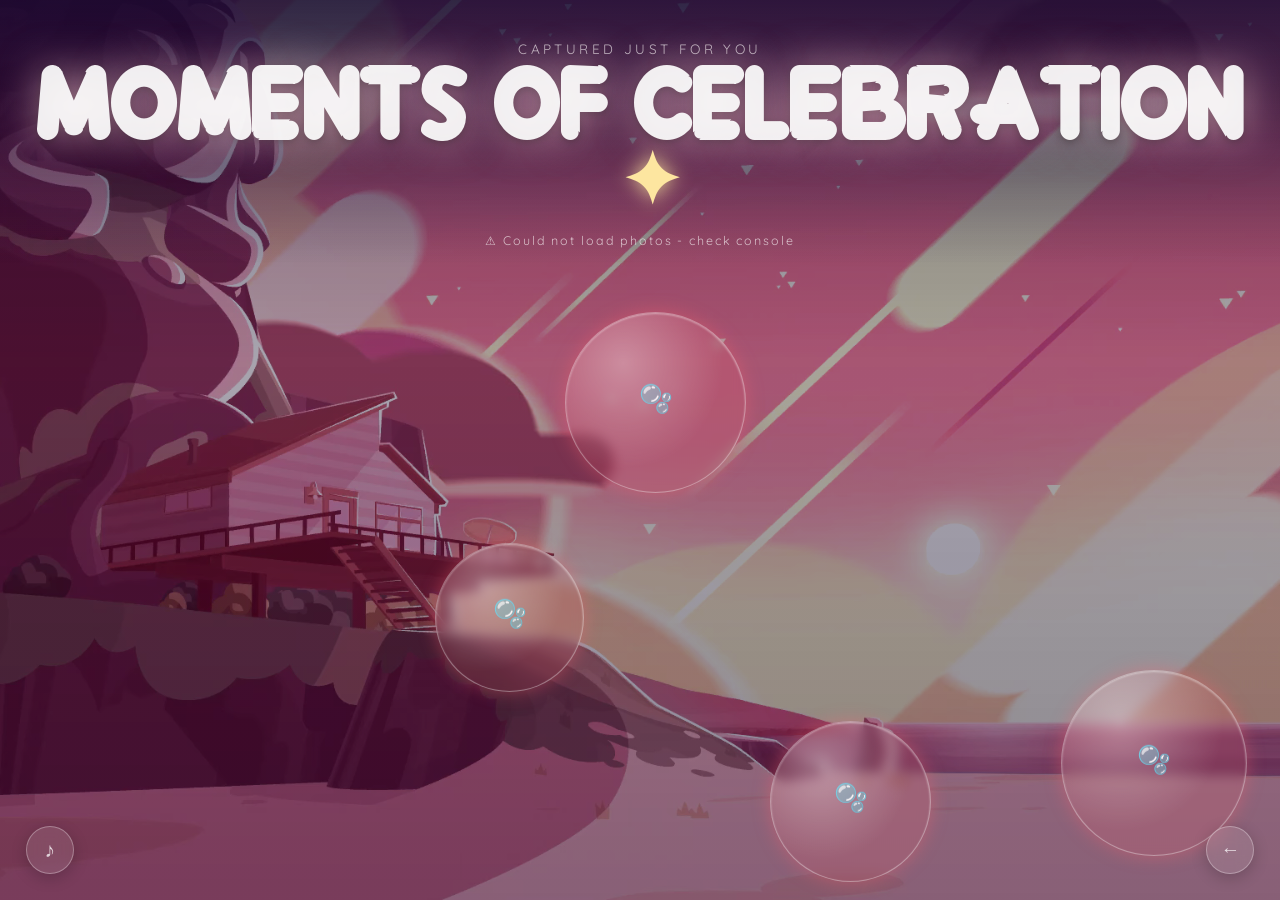
==== drive.html @ 28902dc9 "Updated messages" ====
<!DOCTYPE html>
<html lang="en">
<head>
  <meta charset="UTF-8" />
  <meta name="viewport" content="width=device-width, initial-scale=1.0" />
  <title>Galleryy</title>
  <link rel="stylesheet" href="style.css" />
  <link rel="preconnect" href="https://fonts.googleapis.com" />
  <link rel="preconnect" href="https://fonts.gstatic.com" crossorigin />
  <link href="https://fonts.googleapis.com/css2?family=Quicksand:wght@300;400;500;600&display=swap" rel="stylesheet" />
</head>
<body>

  <!-- =========================================
       VIDEO BACKGROUND (same looping clip)
  ========================================= -->
  <div class="video-bg-wrapper">
    <video id="bg-video" autoplay muted loop playsinline>
      <source src="assets/background/bg-loop.webm" type="video/webm" />
      <source src="assets/background/bg-loop.mp4"  type="video/mp4"  />
    </video>
    <div class="video-overlay"></div>
  </div>

  <!-- =========================================
       AMBIENT STAR PARTICLES
  ========================================= -->
  <div class="stars-layer" aria-hidden="true"></div>

  <!-- =========================================
       HEADER
  ========================================= -->
  <header class="site-header">
    <p class="site-subtitle">captured just for you</p>
    <h1 class="site-title">Moments of Celebration<span class="title-gem">✦</span></h1>
    <p class="site-hint">pop a bubble to see the photo</p>
  </header>

  <!-- =========================================
       BUBBLE SCENE — drive-script.js populates
  ========================================= -->
  <div id="bubble-scene" aria-label="Floating photo bubbles"></div>

  <!-- =========================================
       PHOTO MODAL
  ========================================= -->
  <div id="modal-backdrop" class="modal-backdrop" aria-modal="true" role="dialog" hidden>
    <div id="modal-card" class="modal-card modal-card--gallery">
      <button id="modal-close" class="modal-close" aria-label="Close photo">✕</button>

      <!-- Full-resolution photo -->
      <div class="modal-photo-wrap">
        <img id="modal-photo" class="modal-photo" src="" alt="" />
        <!-- Subtle shimmer shown while image loads -->
        <div class="modal-photo-shimmer" id="modal-shimmer"></div>
      </div>

      <!-- Caption -->
      <p id="modal-caption" class="modal-caption"></p>

      <div class="modal-footer-gem">✦</div>
    </div>
  </div>

  <!-- =========================================
       AUDIO
  ========================================= -->
  <audio id="bg-music" loop preload="auto">
    <source src="assets/music/theme.mp3" type="audio/mpeg" />
  </audio>

  <button id="music-toggle" class="music-toggle" aria-label="Toggle music" title="Toggle music">
    <span class="music-icon music-icon--on">♪</span>
    <span class="music-icon music-icon--off" hidden>♩</span>
  </button>

  <!-- =========================================
       BACK BUTTON — returns to index.html
  ========================================= -->
  <button id="back-btn" class="back-btn" aria-label="Go back home" title="Back to messages">
    ←
  </button>

  <script src="drive_script.js"></script>
</body>
</html>
---- style.css ----
/* -- Custom Font: Crewniverse ------------------------------- */
@font-face {
  font-family: 'Crewniverse';
  src: url('assets/fonts/crewniverse_font.otf') format('opentype'),
       url('assets/fonts/crewniverse_font.ttf') format('truetype');
  font-weight: normal;
  font-style:  normal;
  font-display: swap; /* show fallback text instantly while font loads */
}

/* -- CSS Custom Properties ---------------------------------- */
:root {
  /* Palette - soft SU pastels */
  --clr-rose:       #f9c6d0;
  --clr-peach:      #f5d0b8;
  --clr-gold:       #fde6a0;
  --clr-mint:       #d4f5e2;
  --clr-sky:        #b8e8f5;
  --clr-periwinkle: #c5cef5;
  --clr-lavender:   #e8d5f5;
  --clr-blue:       #c9d6f5;

  /* UI colours */
  --clr-text-light: rgba(255, 255, 255, 0.92);
  --clr-text-soft:  rgba(255, 255, 255, 0.65);
  --clr-glass-bg:   rgba(255, 255, 255, 0.12);
  --clr-glass-border: rgba(255, 255, 255, 0.30);
  --clr-modal-bg:   rgba(255, 255, 255, 0.18);
  --clr-overlay:    rgba(20, 10, 40, 0.45);

  /* Typography */
  --font-display: 'Crewniverse', 'Playfair Display', Georgia, serif;
  --font-body:    'Quicksand', 'Segoe UI', sans-serif;

  /* Motion */
  --ease-soft:  cubic-bezier(0.34, 1.56, 0.64, 1);
  --ease-out:   cubic-bezier(0.16, 1, 0.3, 1);
  --ease-modal: cubic-bezier(0.22, 1, 0.36, 1);
}

/* -- Reset & Base ------------------------------------------- */
*, *::before, *::after {
  box-sizing: border-box;
  margin: 0;
  padding: 0;
}

html, body {
  width: 100%;
  height: 100%;
  overflow: hidden; /* viewport locked; bubbles drift freely */
  background: #1a0a2e; /* deep purple fallback when video absent */
  font-family: var(--font-body);
  color: var(--clr-text-light);
  -webkit-font-smoothing: antialiased;
}

/* -- Video Background --------------------------------------- */
.video-bg-wrapper {
  position: fixed;
  inset: 0;
  z-index: 0;
  overflow: hidden;
}

#bg-video {
  width: 100%;
  height: 100%;
  object-fit: cover;
  object-position: center;
  /* Subtle slowdown - purely visual; actual speed controlled by video file */
  filter: saturate(1.1) brightness(0.85);
}

.video-overlay {
  position: absolute;
  inset: 0;
  /* Gradient overlay: dark at bottom for header legibility, lighter top */
  background: linear-gradient(
    180deg,
    rgba(20, 8, 48, 0.50) 0%,
    rgba(20, 8, 48, 0.25) 40%,
    rgba(20, 8, 48, 0.40) 100%
  );
}

/* -- Ambient Stars Layer ------------------------------------ */
.stars-layer {
  position: fixed;
  inset: 0;
  z-index: 1;
  pointer-events: none;
  overflow: hidden;
}

/* Individual star dots - injected by JS */
.star {
  position: absolute;
  border-radius: 50%;
  background: white;
  opacity: 0;
  animation: starTwinkle var(--dur, 3s) var(--delay, 0s) infinite ease-in-out;
}

@keyframes starTwinkle {
  0%, 100% { opacity: 0; transform: scale(0.6); }
  50%       { opacity: var(--brightness, 0.7); transform: scale(1); }
}

/* -- Site Header -------------------------------------------- */
.site-header {
  position: fixed;
  top: 0;
  left: 0;
  right: 0;
  z-index: 10;
  display: flex;
  flex-direction: column;
  align-items: center;
  padding: 2.5rem 1rem 1rem;
  text-align: center;
  /* Fade into video below */
  background: linear-gradient(180deg, rgba(20, 8, 48, 0.70) 0%, transparent 100%);
  pointer-events: none; /* clicks pass through to bubbles */
}

.site-subtitle {
  font-family: var(--font-body);
  font-size: clamp(0.7rem, 2vw, 0.85rem);
  font-weight: 400;
  letter-spacing: 0.25em;
  text-transform: uppercase;
  color: var(--clr-text-soft);
  margin-bottom: 0.5rem;
  animation: fadeSlideDown 1.4s var(--ease-out) both;
}

.site-title {
  font-family: var(--font-display);
  font-size: clamp(2rem, 7vw, 4.5rem);
  font-weight: 600;
  color: var(--clr-text-light);
  line-height: 1.1;
  text-shadow: 0 0 40px rgba(249, 198, 208, 0.6), 0 2px 8px rgba(0,0,0,0.4);
  animation: fadeSlideDown 1.4s 0.15s var(--ease-out) both;
}

.title-gem {
  display: inline-block;
  color: var(--clr-gold);
  font-style: normal;
  margin-left: 0.3em;
  animation: gemPulse 3s 1.5s infinite ease-in-out;
  text-shadow: 0 0 20px rgba(253, 230, 160, 0.9);
}

@keyframes gemPulse {
  0%, 100% { opacity: 1;   transform: scale(1)    rotate(0deg); }
  50%       { opacity: 0.7; transform: scale(1.15) rotate(15deg); }
}

.site-hint {
  font-size: clamp(0.65rem, 1.8vw, 0.78rem);
  font-weight: 400;
  letter-spacing: 0.15em;
  color: var(--clr-text-soft);
  margin-top: 0.6rem;
  animation: fadeSlideDown 1.4s 0.3s var(--ease-out) both;
}

@keyframes fadeSlideDown {
  from { opacity: 0; transform: translateY(-16px); }
  to   { opacity: 1; transform: translateY(0); }
}

/* -- Bubble Scene Container --------------------------------- */
#bubble-scene {
  position: fixed;
  inset: 0;
  z-index: 5;
  /* Overflow hidden prevents scrollbars from brief off-screen bubble positions */
  overflow: hidden;
  pointer-events: none; /* container is pass-through; bubbles set pointer-events themselves */
}

/* -- Bubbles ------------------------------------------------ */
.bubble {
  position: absolute;
  border-radius: 50%;
  cursor: pointer;
  pointer-events: all;
  display: flex;
  flex-direction: column;
  align-items: center;
  justify-content: center;
  text-align: center;
  padding: 1.4em;
  user-select: none;
  /* Glass effect */
  background: var(--bubble-color, rgba(255,255,255,0.12));
  border: 1.5px solid rgba(255, 255, 255, 0.35);
  box-shadow:
    0 0 18px var(--bubble-glow, rgba(255,255,255,0.15)),
    inset 0 1px 2px rgba(255,255,255,0.4);
  backdrop-filter: blur(6px);
  -webkit-backdrop-filter: blur(6px);
  /* Soft specular highlight */
  background-image: radial-gradient(
    ellipse at 35% 30%,
    rgba(255,255,255,0.30) 0%,
    transparent 60%
  );
  /* Position driven by JS rAF physics loop */
  transition:
    transform 0.3s var(--ease-soft),
    box-shadow 0.3s ease,
    opacity 0.4s ease;
  will-change: transform, left, top;
  /* Entrance fade-in */
  opacity: 0;
}

/* Entrance animation applied via JS class toggle */
.bubble.visible {
  opacity: 1;
}

/* Hover state */
.bubble:hover {
  transform: scale(1.08) !important;
  box-shadow:
    0 0 32px var(--bubble-glow, rgba(255,255,255,0.3)),
    0 0 60px var(--bubble-glow, rgba(255,255,255,0.12)),
    inset 0 1px 2px rgba(255,255,255,0.5);
  z-index: 6;
}

/* Bubble preview text */
.bubble-preview {
  font-family: var(--font-body);
  font-size: clamp(0.6rem, 1.5vw, 0.78rem);
  font-weight: 600;
  color: rgba(255,255,255,0.88);
  line-height: 1.3;
  text-shadow: 0 1px 4px rgba(0,0,0,0.3);
  pointer-events: none;
}

.bubble-icon {
  font-size: clamp(1.2rem, 3vw, 1.7rem);
  margin-bottom: 0.3em;
  pointer-events: none;
  /* Gentle bob inside bubble */
  animation: iconBob 2.5s ease-in-out infinite;
}

@keyframes iconBob {
  0%, 100% { transform: translateY(0); }
  50%       { transform: translateY(-3px); }
}

/* -- Bubble Pop Animation ----------------------------------- */
@keyframes bubblePop {
  0%   { transform: scale(1);    opacity: 1; }
  40%  { transform: scale(1.25); opacity: 0.8; }
  70%  { transform: scale(1.35); opacity: 0.4; filter: blur(2px); }
  100% { transform: scale(1.5);  opacity: 0; filter: blur(6px); }
}

.bubble.popping {
  animation: bubblePop 0.45s var(--ease-out) forwards !important;
  pointer-events: none;
}

/* -- Pop Ripple --------------------------------------------- */
.bubble-ripple {
  position: absolute;
  border-radius: 50%;
  border: 2px solid rgba(255,255,255,0.5);
  animation: rippleOut 0.6s ease-out forwards;
  pointer-events: none;
}

@keyframes rippleOut {
  from { transform: scale(0.8); opacity: 0.8; }
  to   { transform: scale(2.5); opacity: 0; }
}

/* -- Modal Backdrop ----------------------------------------- */
.modal-backdrop {
  position: fixed;
  inset: 0;
  z-index: 100;
  display: flex;
  align-items: center;
  justify-content: center;
  padding: 1.5rem;
  /* Blurred, tinted background */
  background: rgba(15, 5, 35, 0.65);
  backdrop-filter: blur(14px);
  -webkit-backdrop-filter: blur(14px);
  opacity: 0;
  transition: opacity 0.4s var(--ease-out);
}

.modal-backdrop:not([hidden]) {
  opacity: 1;
}

/* hidden attribute overrides */
.modal-backdrop[hidden] {
  display: none !important;
}

/* -- Message Modal Card --------------------------------------------- */
.modal-card {
  position: relative;
  max-width: 560px;
  width: 100%;
  max-height: 85vh;
  overflow-y: auto;
  border-radius: 28px;
  padding: 3rem 2.8rem 2.5rem;
  text-align: center;
  /* Glassmorphism */
  background: linear-gradient(
    145deg,
    rgba(255,255,255,0.22) 0%,
    rgba(255,255,255,0.10) 100%
  );
  border: 1.5px solid rgba(255,255,255,0.32);
  box-shadow:
    0 24px 80px rgba(0,0,0,0.35),
    0 0 0 1px rgba(255,255,255,0.08),
    inset 0 1px 0 rgba(255,255,255,0.40);
  backdrop-filter: blur(20px);
  -webkit-backdrop-filter: blur(20px);
  /* Entrance */
  transform: scale(0.85) translateY(24px);
  transition: transform 0.5s var(--ease-modal);
  /* Scrollbar styling */
  scrollbar-width: thin;
  scrollbar-color: rgba(255,255,255,0.25) transparent;
}

.modal-backdrop:not([hidden]) .modal-card {
  transform: scale(1) translateY(0);
}

.modal-card::-webkit-scrollbar { width: 4px; }
.modal-card::-webkit-scrollbar-track { background: transparent; }
.modal-card::-webkit-scrollbar-thumb { background: rgba(255,255,255,0.25); border-radius: 2px; }

/* Close button */
.modal-close {
  position: absolute;
  top: 1.2rem;
  right: 1.4rem;
  width: 36px;
  height: 36px;
  border-radius: 50%;
  border: 1.5px solid rgba(255,255,255,0.3);
  background: rgba(255,255,255,0.10);
  color: rgba(255,255,255,0.75);
  font-size: 0.85rem;
  cursor: pointer;
  display: flex;
  align-items: center;
  justify-content: center;
  transition: background 0.2s, transform 0.2s;
  backdrop-filter: blur(6px);
}

.modal-close:hover {
  background: rgba(255,255,255,0.20);
  transform: scale(1.1) rotate(90deg);
  color: white;
}

/* Gem decoration row */
.modal-gem-row {
  margin-bottom: 1.2rem;
}

.modal-gem-icon {
  font-size: 1.4rem;
  color: var(--modal-accent, var(--clr-gold));
  text-shadow: 0 0 20px currentColor;
  animation: gemPulse 3s infinite ease-in-out;
  display: inline-block;
}

.modal-from {
  font-family: var(--font-body);
  font-size: 0.72rem;
  font-weight: 500;
  letter-spacing: 0.22em;
  text-transform: uppercase;
  color: rgba(255,255,255,0.55);
  margin-bottom: 0.7rem;
}

.modal-preview {
  font-family: var(--font-display);
  font-size: clamp(1.3rem, 4vw, 1.9rem);
  font-weight: 600;
  color: var(--clr-text-light);
  line-height: 1.25;
  margin-bottom: 1.4rem;
}

.modal-divider {
  width: 60px;
  height: 1.5px;
  margin: 0 auto 1.8rem;
  background: linear-gradient(90deg,
    transparent,
    var(--modal-accent, rgba(255,220,180,0.6)),
    transparent
  );
}

.modal-body {
  font-family: var(--font-body);
  font-size: clamp(0.92rem, 2.2vw, 1.05rem);
  font-weight: 400;
  line-height: 1.85;
  color: rgba(255,255,255,0.88);
  text-align: center;
}

.modal-footer-gem {
  margin-top: 2rem;
  font-size: 0.9rem;
  color: var(--modal-accent, rgba(255,220,180,0.5));
  text-shadow: 0 0 12px currentColor;
}

/* -- Music Toggle Button ------------------------------------ */
.music-toggle {
  position: fixed;
  bottom: 1.6rem;
  left: 1.6rem;
  z-index: 20;
  width: 48px;
  height: 48px;
  border-radius: 50%;
  border: 1.5px solid rgba(255,255,255,0.3);
  background: rgba(255,255,255,0.10);
  color: rgba(255,255,255,0.75);
  font-size: 1.3rem;
  cursor: pointer;
  display: flex;
  align-items: center;
  justify-content: center;
  backdrop-filter: blur(8px);
  -webkit-backdrop-filter: blur(8px);
  transition: background 0.2s, transform 0.2s, box-shadow 0.2s;
  box-shadow: 0 4px 16px rgba(0,0,0,0.2);
}

.music-toggle:hover {
  background: rgba(255,255,255,0.20);
  transform: scale(1.08);
  box-shadow: 0 0 20px rgba(253, 230, 160, 0.3);
}

.music-toggle.playing {
  animation: musicPulse 1.8s ease-in-out infinite;
}

@keyframes musicPulse {
  0%, 100% { box-shadow: 0 4px 16px rgba(0,0,0,0.2), 0 0 0 0 rgba(253,230,160,0.4); }
  50%       { box-shadow: 0 4px 16px rgba(0,0,0,0.2), 0 0 0 8px rgba(253,230,160,0); }
}

/* -- Van Button (future page hook) ------------------------- */
.van-btn {
  position: fixed;
  bottom: 1.6rem;
  right: 1.6rem;
  z-index: 20;
  width: 72px;
  height: 56px;
  border: none;
  background: none;
  cursor: pointer;
  padding: 0;
  filter: drop-shadow(0 4px 12px rgba(0,0,0,0.3));
  transition: transform 0.3s var(--ease-soft), filter 0.3s;
}

.van-btn img {
  width: 100%;
  height: 100%;
  object-fit: contain;
}

.van-btn:hover {
  transform: translateX(4px) scale(1.05);
  filter: drop-shadow(0 6px 18px rgba(0,0,0,0.4));
}


/* -- Responsiveness stuff --------------------------------------------- */
@media (max-width: 600px) {
  .modal-card {
    padding: 2.4rem 1.8rem 2rem;
    border-radius: 20px;
  }

  .site-header {
    padding-top: 2rem;
  }
}

@media (prefers-reduced-motion: reduce) {
  .bubble,
  .bubble-icon,
  .site-title,
  .site-subtitle,
  .title-gem,
  .music-toggle {
    animation: none !important;
    transition: none !important;
  }

  .bubble { opacity: 1; }
}
/* ============================================================
   GALLERY PAGE - drive.html specific styles
   ============================================================ */

/* == Image Bubble ============================================
   Overrides the default text-bubble padding/layout so the
   photo fills the full circle, with the glass highlight on top.
   =========================================================== */
.bubble--image {
  padding: 0;
  overflow: hidden;
  /* Remove the default specular gradient - we add it via ::after
     so it layers on top of the photo */
  background-image: none;
}

/* Circular photo thumbnail */
.bubble--image .bubble-thumb {
  position: absolute;
  inset: 0;
  width: 100%;
  height: 100%;
  object-fit: cover;
  border-radius: 50%;
  pointer-events: none;
  /* Slight transparency lets the rose glass tint bleed through edges */
  opacity: 0.88;
  transition: opacity 0.3s ease;
}

/* Specular highlight re-added on top of the image */
.bubble--image::after {
  content: '';
  position: absolute;
  inset: 0;
  border-radius: 50%;
  background: radial-gradient(
    ellipse at 32% 28%,
    rgba(255, 255, 255, 0.32) 0%,
    transparent 58%
  );
  pointer-events: none;
  z-index: 1;
}

.bubble--image:hover .bubble-thumb {
  opacity: 1;
}

/* == Gallery Modal Card ======================================
   Wider than the message modal to give photos room to breathe.
   =========================================================== */
.modal-card--gallery {
  max-width: 680px;
  padding: 2.4rem 2.4rem 2rem;
}

/* Photo container - centres image and reserves space while loading */
.modal-photo-wrap {
  position: relative;
  width: 100%;
  min-height: 200px;
  border-radius: 16px;
  overflow: hidden;
  margin-bottom: 1.2rem;
  background: rgba(255, 255, 255, 0.06);
}

/* The full-resolution photo */
.modal-photo {
  display: block;
  width: 100%;
  max-height: 62vh;
  object-fit: contain;
  border-radius: 16px;
  transition: opacity 0.4s ease;
}

/* Shimmer placeholder shown while the full image loads */
.modal-photo-shimmer {
  position: absolute;
  inset: 0;
  border-radius: 16px;
  background: linear-gradient(
    90deg,
    rgba(255, 255, 255, 0.04) 0%,
    rgba(255, 255, 255, 0.12) 50%,
    rgba(255, 255, 255, 0.04) 100%
  );
  background-size: 200% 100%;
  animation: shimmerSlide 1.4s ease-in-out infinite;
}

@keyframes shimmerSlide {
  0%   { background-position: -200% 0; }
  100% { background-position:  200% 0; }
}

/* Caption below photo */
.modal-caption {
  font-family: var(--font-body);
  font-size: clamp(0.85rem, 2vw, 1rem);
  font-weight: 400;
  color: rgba(255, 255, 255, 0.75);
  text-align: center;
  font-style: italic;
  letter-spacing: 0.04em;
  margin-bottom: 0.5rem;
}

/* == Back Button =============================================
   Sits bottom-right, styled identically to the music toggle.
   =========================================================== */
.back-btn {
  position: fixed;
  bottom: 1.6rem;
  right: 1.6rem;
  z-index: 20;
  width: 48px;
  height: 48px;
  border-radius: 50%;
  border: 1.5px solid rgba(255, 255, 255, 0.3);
  background: rgba(255, 255, 255, 0.10);
  color: rgba(255, 255, 255, 0.75);
  font-size: 1.2rem;
  cursor: pointer;
  display: flex;
  align-items: center;
  justify-content: center;
  backdrop-filter: blur(8px);
  -webkit-backdrop-filter: blur(8px);
  transition: background 0.2s, transform 0.2s, box-shadow 0.2s;
  box-shadow: 0 4px 16px rgba(0, 0, 0, 0.2);
}

.back-btn:hover {
  background: rgba(255, 255, 255, 0.20);
  transform: scale(1.08) translateX(-2px);
  box-shadow: 0 0 20px rgba(252, 98, 111, 0.3);
}

/* == Responsive tweaks for gallery modal ======================= */
@media (max-width: 600px) {
  .modal-card--gallery {
    padding: 1.8rem 1.4rem 1.6rem;
  }

  .modal-photo {
    max-height: 50vh;
  }
}
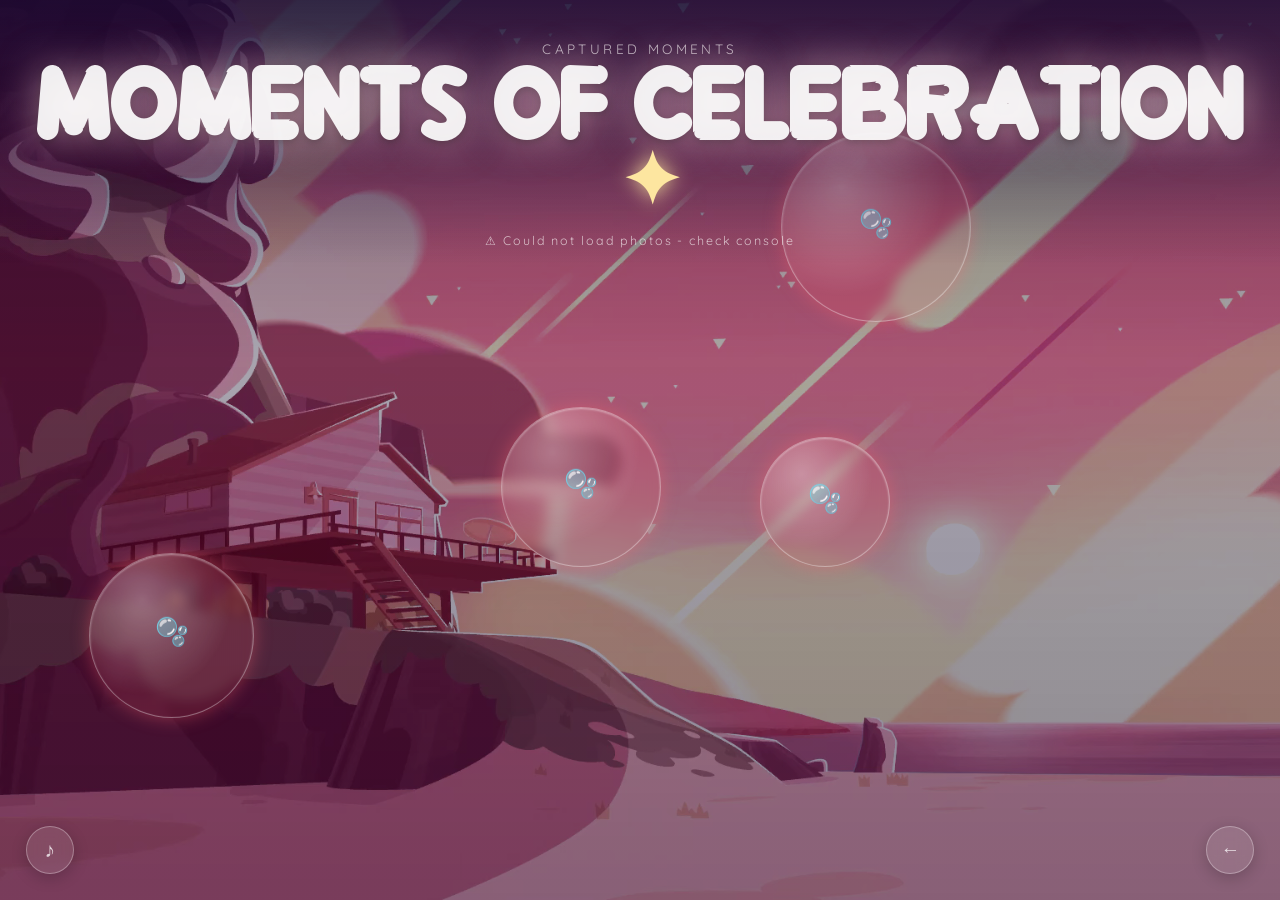
==== commit 96082f29: "Updated messages" ====
--- a/drive.html
+++ b/drive.html
@@ -31,7 +31,7 @@
        HEADER
   ========================================= -->
   <header class="site-header">
-    <p class="site-subtitle">captured just for you</p>
+    <p class="site-subtitle">captured moments</p>
     <h1 class="site-title">Moments of Celebration<span class="title-gem">✦</span></h1>
     <p class="site-hint">pop a bubble to see the photo</p>
   </header>
